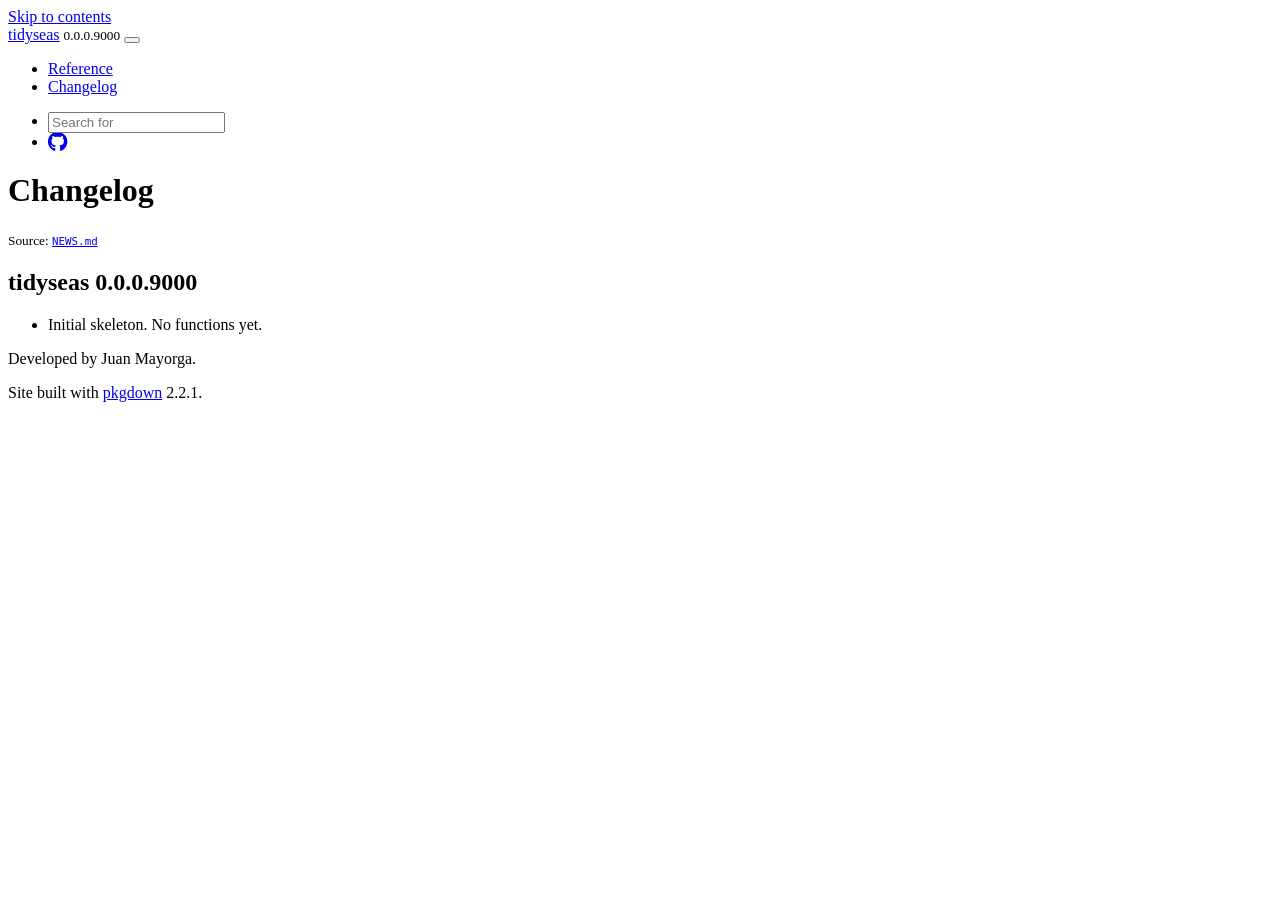
==== news/index.html @ 34f5291b "Deploying to gh-pages from @ pristine-seas/tidyseas@035d799f83ca3664bdc38801907e5db43e65a411 🚀" ====
<!DOCTYPE html>
<!-- Generated by pkgdown: do not edit by hand --><html lang="en"><head><meta http-equiv="Content-Type" content="text/html; charset=UTF-8"><meta charset="utf-8"><meta http-equiv="X-UA-Compatible" content="IE=edge"><meta name="viewport" content="width=device-width, initial-scale=1, shrink-to-fit=no"><title>Changelog • tidyseas</title><script src="../deps/jquery-3.6.0/jquery-3.6.0.min.js"></script><meta name="viewport" content="width=device-width, initial-scale=1, shrink-to-fit=no"><link href="../deps/bootstrap-5.3.8/bootstrap.min.css" rel="stylesheet"><script src="../deps/bootstrap-5.3.8/bootstrap.bundle.min.js"></script><link href="../deps/font-awesome-6.5.2/css/all.min.css" rel="stylesheet"><link href="../deps/font-awesome-6.5.2/css/v4-shims.min.css" rel="stylesheet"><script src="../deps/headroom-0.11.0/headroom.min.js"></script><script src="../deps/headroom-0.11.0/jQuery.headroom.min.js"></script><script src="../deps/bootstrap-toc-1.0.1/bootstrap-toc.min.js"></script><script src="../deps/clipboard.js-2.0.11/clipboard.min.js"></script><script src="../deps/search-1.0.0/autocomplete.jquery.min.js"></script><script src="../deps/search-1.0.0/fuse.min.js"></script><script src="../deps/search-1.0.0/mark.min.js"></script><!-- pkgdown --><script src="../pkgdown.js"></script><meta property="og:title" content="Changelog"></head><body>
    <a href="#main" class="visually-hidden-focusable">Skip to contents</a>


    <nav class="navbar navbar-expand-lg fixed-top bg-light" data-bs-theme="light" aria-label="Site navigation"><div class="container">

    <a class="navbar-brand me-2" href="../index.html">tidyseas</a>

    <small class="nav-text text-muted me-auto" data-bs-toggle="tooltip" data-bs-placement="bottom" title="">0.0.0.9000</small>


    <button class="navbar-toggler" type="button" data-bs-toggle="collapse" data-bs-target="#navbar" aria-controls="navbar" aria-expanded="false" aria-label="Toggle navigation">
      <span class="navbar-toggler-icon"></span>
    </button>

    <div id="navbar" class="collapse navbar-collapse ms-3">
      <ul class="navbar-nav me-auto"><li class="nav-item"><a class="nav-link" href="../reference/index.html">Reference</a></li>
<li class="active nav-item"><a class="nav-link" href="../news/index.html">Changelog</a></li>
      </ul><ul class="navbar-nav"><li class="nav-item"><form class="form-inline" role="search">
 <input class="form-control" type="search" name="search-input" id="search-input" autocomplete="off" aria-label="Search site" placeholder="Search for" data-search-index="../search.json"></form></li>
<li class="nav-item"><a class="external-link nav-link" href="https://github.com/pristine-seas/tidyseas/" aria-label="GitHub"><span class="fa fab fa-github fa-lg"></span></a></li>
      </ul></div>


  </div>
</nav><div class="container template-news">
<div class="row">
  <main id="main" class="col-md-9"><div class="page-header">

      <h1>Changelog</h1>
      <small>Source: <a href="https://github.com/pristine-seas/tidyseas/blob/main/NEWS.md" class="external-link"><code>NEWS.md</code></a></small>
    </div>

    <div class="section level2">
<h2 class="pkg-version" data-toc-text="0.0.0.9000" id="tidyseas-0009000">tidyseas 0.0.0.9000<a class="anchor" aria-label="anchor" href="#tidyseas-0009000"></a></h2>
<ul><li>Initial skeleton. No functions yet.</li>
</ul></div>
  </main></div>


    <footer><div class="pkgdown-footer-left">
  <p>Developed by Juan Mayorga.</p>
</div>

<div class="pkgdown-footer-right">
  <p>Site built with <a href="https://pkgdown.r-lib.org/" class="external-link">pkgdown</a> 2.2.1.</p>
</div>

    </footer></div>





  </body></html>
---- deps/font-awesome-6.5.2/css/v4-shims.min.css ----
/*!
 * Font Awesome Free 6.5.2 by @fontawesome - https://fontawesome.com
 * License - https://fontawesome.com/license/free (Icons: CC BY 4.0, Fonts: SIL OFL 1.1, Code: MIT License)
 * Copyright 2024 Fonticons, Inc.
 */
.fa.fa-glass:before{content:"\f000"}.fa.fa-envelope-o{font-family:"Font Awesome 6 Free";font-weight:400}.fa.fa-envelope-o:before{content:"\f0e0"}.fa.fa-star-o{font-family:"Font Awesome 6 Free";font-weight:400}.fa.fa-star-o:before{content:"\f005"}.fa.fa-close:before,.fa.fa-remove:before{content:"\f00d"}.fa.fa-gear:before{content:"\f013"}.fa.fa-trash-o{font-family:"Font Awesome 6 Free";font-weight:400}.fa.fa-trash-o:before{content:"\f2ed"}.fa.fa-home:before{content:"\f015"}.fa.fa-file-o{font-family:"Font Awesome 6 Free";font-weight:400}.fa.fa-file-o:before{content:"\f15b"}.fa.fa-clock-o{font-family:"Font Awesome 6 Free";font-weight:400}.fa.fa-clock-o:before{content:"\f017"}.fa.fa-arrow-circle-o-down{font-family:"Font Awesome 6 Free";font-weight:400}.fa.fa-arrow-circle-o-down:before{content:"\f358"}.fa.fa-arrow-circle-o-up{font-family:"Font Awesome 6 Free";font-weight:400}.fa.fa-arrow-circle-o-up:before{content:"\f35b"}.fa.fa-play-circle-o{font-family:"Font Awesome 6 Free";font-weight:400}.fa.fa-play-circle-o:before{content:"\f144"}.fa.fa-repeat:before,.fa.fa-rotate-right:before{content:"\f01e"}.fa.fa-refresh:before{content:"\f021"}.fa.fa-list-alt{font-family:"Font Awesome 6 Free";font-weight:400}.fa.fa-list-alt:before{content:"\f022"}.fa.fa-dedent:before{content:"\f03b"}.fa.fa-video-camera:before{content:"\f03d"}.fa.fa-picture-o{font-family:"Font Awesome 6 Free";font-weight:400}.fa.fa-picture-o:before{content:"\f03e"}.fa.fa-photo{font-family:"Font Awesome 6 Free";font-weight:400}.fa.fa-photo:before{content:"\f03e"}.fa.fa-image{font-family:"Font Awesome 6 Free";font-weight:400}.fa.fa-image:before{content:"\f03e"}.fa.fa-map-marker:before{content:"\f3c5"}.fa.fa-pencil-square-o{font-family:"Font Awesome 6 Free";font-weight:400}.fa.fa-pencil-square-o:before{content:"\f044"}.fa.fa-edit{font-family:"Font Awesome 6 Free";font-weight:400}.fa.fa-edit:before{content:"\f044"}.fa.fa-share-square-o:before{content:"\f14d"}.fa.fa-check-square-o{font-family:"Font Awesome 6 Free";font-weight:400}.fa.fa-check-square-o:before{content:"\f14a"}.fa.fa-arrows:before{content:"\f0b2"}.fa.fa-times-circle-o{font-family:"Font Awesome 6 Free";font-weight:400}.fa.fa-times-circle-o:before{content:"\f057"}.fa.fa-check-circle-o{font-family:"Font Awesome 6 Free";font-weight:400}.fa.fa-check-circle-o:before{content:"\f058"}.fa.fa-mail-forward:before{content:"\f064"}.fa.fa-expand:before{content:"\f424"}.fa.fa-compress:before{content:"\f422"}.fa.fa-eye,.fa.fa-eye-slash{font-family:"Font Awesome 6 Free";font-weight:400}.fa.fa-warning:before{content:"\f071"}.fa.fa-calendar:before{content:"\f073"}.fa.fa-arrows-v:before{content:"\f338"}.fa.fa-arrows-h:before{content:"\f337"}.fa.fa-bar-chart-o:before,.fa.fa-bar-chart:before{content:"\e0e3"}.fa.fa-twitter-square{font-family:"Font Awesome 6 Brands";font-weight:400}.fa.fa-twitter-square:before{content:"\f081"}.fa.fa-facebook-square{font-family:"Font Awesome 6 Brands";font-weight:400}.fa.fa-facebook-square:before{content:"\f082"}.fa.fa-gears:before{content:"\f085"}.fa.fa-thumbs-o-up{font-family:"Font Awesome 6 Free";font-weight:400}.fa.fa-thumbs-o-up:before{content:"\f164"}.fa.fa-thumbs-o-down{font-family:"Font Awesome 6 Free";font-weight:400}.fa.fa-thumbs-o-down:before{content:"\f165"}.fa.fa-heart-o{font-family:"Font Awesome 6 Free";font-weight:400}.fa.fa-heart-o:before{content:"\f004"}.fa.fa-sign-out:before{content:"\f2f5"}.fa.fa-linkedin-square{font-family:"Font Awesome 6 Brands";font-weight:400}.fa.fa-linkedin-square:before{content:"\f08c"}.fa.fa-thumb-tack:before{content:"\f08d"}.fa.fa-external-link:before{content:"\f35d"}.fa.fa-sign-in:before{content:"\f2f6"}.fa.fa-github-square{font-family:"Font Awesome 6 Brands";font-weight:400}.fa.fa-github-square:before{content:"\f092"}.fa.fa-lemon-o{font-family:"Font Awesome 6 Free";font-weight:400}.fa.fa-lemon-o:before{content:"\f094"}.fa.fa-square-o{font-family:"Font Awesome 6 Free";font-weight:400}.fa.fa-square-o:before{content:"\f0c8"}.fa.fa-bookmark-o{font-family:"Font Awesome 6 Free";font-weight:400}.fa.fa-bookmark-o:before{content:"\f02e"}.fa.fa-facebook,.fa.fa-twitter{font-family:"Font Awesome 6 Brands";font-weight:400}.fa.fa-facebook:before{content:"\f39e"}.fa.fa-facebook-f{font-family:"Font Awesome 6 Brands";font-weight:400}.fa.fa-facebook-f:before{content:"\f39e"}.fa.fa-github{font-family:"Font Awesome 6 Brands";font-weight:400}.fa.fa-credit-card{font-family:"Font Awesome 6 Free";font-weight:400}.fa.fa-feed:before{content:"\f09e"}.fa.fa-hdd-o{font-family:"Font Awesome 6 Free";font-weight:400}.fa.fa-hdd-o:before{content:"\f0a0"}.fa.fa-hand-o-right{font-family:"Font Awesome 6 Free";font-weight:400}.fa.fa-hand-o-right:before{content:"\f0a4"}.fa.fa-hand-o-left{font-family:"Font Awesome 6 Free";font-weight:400}.fa.fa-hand-o-left:before{content:"\f0a5"}.fa.fa-hand-o-up{font-family:"Font Awesome 6 Free";font-weight:400}.fa.fa-hand-o-up:before{content:"\f0a6"}.fa.fa-hand-o-down{font-family:"Font Awesome 6 Free";font-weight:400}.fa.fa-hand-o-down:before{content:"\f0a7"}.fa.fa-globe:before{content:"\f57d"}.fa.fa-tasks:before{content:"\f828"}.fa.fa-arrows-alt:before{content:"\f31e"}.fa.fa-group:before{content:"\f0c0"}.fa.fa-chain:before{content:"\f0c1"}.fa.fa-cut:before{content:"\f0c4"}.fa.fa-files-o{font-family:"Font Awesome 6 Free";font-weight:400}.fa.fa-files-o:before{content:"\f0c5"}.fa.fa-floppy-o{font-family:"Font Awesome 6 Free";font-weight:400}.fa.fa-floppy-o:before{content:"\f0c7"}.fa.fa-save{font-family:"Font Awesome 6 Free";font-weight:400}.fa.fa-save:before{content:"\f0c7"}.fa.fa-navicon:before,.fa.fa-reorder:before{content:"\f0c9"}.fa.fa-magic:before{content:"\e2ca"}.fa.fa-pinterest,.fa.fa-pinterest-square{font-family:"Font Awesome 6 Brands";font-weight:400}.fa.fa-pinterest-square:before{content:"\f0d3"}.fa.fa-google-plus-square{font-family:"Font Awesome 6 Brands";font-weight:400}.fa.fa-google-plus-square:before{content:"\f0d4"}.fa.fa-google-plus{font-family:"Font Awesome 6 Brands";font-weight:400}.fa.fa-google-plus:before{content:"\f0d5"}.fa.fa-money:before{content:"\f3d1"}.fa.fa-unsorted:before{content:"\f0dc"}.fa.fa-sort-desc:before{content:"\f0dd"}.fa.fa-sort-asc:before{content:"\f0de"}.fa.fa-linkedin{font-family:"Font Awesome 6 Brands";font-weight:400}.fa.fa-linkedin:before{content:"\f0e1"}.fa.fa-rotate-left:before{content:"\f0e2"}.fa.fa-legal:before{content:"\f0e3"}.fa.fa-dashboard:before,.fa.fa-tachometer:before{content:"\f625"}.fa.fa-comment-o{font-family:"Font Awesome 6 Free";font-weight:400}.fa.fa-comment-o:before{content:"\f075"}.fa.fa-comments-o{font-family:"Font Awesome 6 Free";font-weight:400}.fa.fa-comments-o:before{content:"\f086"}.fa.fa-flash:before{content:"\f0e7"}.fa.fa-clipboard:before{content:"\f0ea"}.fa.fa-lightbulb-o{font-family:"Font Awesome 6 Free";font-weight:400}.fa.fa-lightbulb-o:before{content:"\f0eb"}.fa.fa-exchange:before{content:"\f362"}.fa.fa-cloud-download:before{content:"\f0ed"}.fa.fa-cloud-upload:before{content:"\f0ee"}.fa.fa-bell-o{font-family:"Font Awesome 6 Free";font-weight:400}.fa.fa-bell-o:before{content:"\f0f3"}.fa.fa-cutlery:before{content:"\f2e7"}.fa.fa-file-text-o{font-family:"Font Awesome 6 Free";font-weight:400}.fa.fa-file-text-o:before{content:"\f15c"}.fa.fa-building-o{font-family:"Font Awesome 6 Free";font-weight:400}.fa.fa-building-o:before{content:"\f1ad"}.fa.fa-hospital-o{font-family:"Font Awesome 6 Free";font-weight:400}.fa.fa-hospital-o:before{content:"\f0f8"}.fa.fa-tablet:before{content:"\f3fa"}.fa.fa-mobile-phone:before,.fa.fa-mobile:before{content:"\f3cd"}.fa.fa-circle-o{font-family:"Font Awesome 6 Free";font-weight:400}.fa.fa-circle-o:before{content:"\f111"}.fa.fa-mail-reply:before{content:"\f3e5"}.fa.fa-github-alt{font-family:"Font Awesome 6 Brands";font-weight:400}.fa.fa-folder-o{font-family:"Font Awesome 6 Free";font-weight:400}.fa.fa-folder-o:before{content:"\f07b"}.fa.fa-folder-open-o{font-family:"Font Awesome 6 Free";font-weight:400}.fa.fa-folder-open-o:before{content:"\f07c"}.fa.fa-smile-o{font-family:"Font Awesome 6 Free";font-weight:400}.fa.fa-smile-o:before{content:"\f118"}.fa.fa-frown-o{font-family:"Font Awesome 6 Free";font-weight:400}.fa.fa-frown-o:before{content:"\f119"}.fa.fa-meh-o{font-family:"Font Awesome 6 Free";font-weight:400}.fa.fa-meh-o:before{content:"\f11a"}.fa.fa-keyboard-o{font-family:"Font Awesome 6 Free";font-weight:400}.fa.fa-keyboard-o:before{content:"\f11c"}.fa.fa-flag-o{font-family:"Font Awesome 6 Free";font-weight:400}.fa.fa-flag-o:before{content:"\f024"}.fa.fa-mail-reply-all:before{content:"\f122"}.fa.fa-star-half-o{font-family:"Font Awesome 6 Free";font-weight:400}.fa.fa-star-half-o:before{content:"\f5c0"}.fa.fa-star-half-empty{font-family:"Font Awesome 6 Free";font-weight:400}.fa.fa-star-half-empty:before{content:"\f5c0"}.fa.fa-star-half-full{font-family:"Font Awesome 6 Free";font-weight:400}.fa.fa-star-half-full:before{content:"\f5c0"}.fa.fa-code-fork:before{content:"\f126"}.fa.fa-chain-broken:before,.fa.fa-unlink:before{content:"\f127"}.fa.fa-calendar-o{font-family:"Font Awesome 6 Free";font-weight:400}.fa.fa-calendar-o:before{content:"\f133"}.fa.fa-css3,.fa.fa-html5,.fa.fa-maxcdn{font-family:"Font Awesome 6 Brands";font-weight:400}.fa.fa-unlock-alt:before{content:"\f09c"}.fa.fa-minus-square-o{font-family:"Font Awesome 6 Free";font-weight:400}.fa.fa-minus-square-o:before{content:"\f146"}.fa.fa-level-up:before{content:"\f3bf"}.fa.fa-level-down:before{content:"\f3be"}.fa.fa-pencil-square:before{content:"\f14b"}.fa.fa-external-link-square:before{content:"\f360"}.fa.fa-compass{font-family:"Font Awesome 6 Free";font-weight:400}.fa.fa-caret-square-o-down{font-family:"Font Awesome 6 Free";font-weight:400}.fa.fa-caret-square-o-down:before{content:"\f150"}.fa.fa-toggle-down{font-family:"Font Awesome 6 Free";font-weight:400}.fa.fa-toggle-down:before{content:"\f150"}.fa.fa-caret-square-o-up{font-family:"Font Awesome 6 Free";font-weight:400}.fa.fa-caret-square-o-up:before{content:"\f151"}.fa.fa-toggle-up{font-family:"Font Awesome 6 Free";font-weight:400}.fa.fa-toggle-up:before{content:"\f151"}.fa.fa-caret-square-o-right{font-family:"Font Awesome 6 Free";font-weight:400}.fa.fa-caret-square-o-right:before{content:"\f152"}.fa.fa-toggle-right{font-family:"Font Awesome 6 Free";font-weight:400}.fa.fa-toggle-right:before{content:"\f152"}.fa.fa-eur:before,.fa.fa-euro:before{content:"\f153"}.fa.fa-gbp:before{content:"\f154"}.fa.fa-dollar:before,.fa.fa-usd:before{content:"\24"}.fa.fa-inr:before,.fa.fa-rupee:before{content:"\e1bc"}.fa.fa-cny:before,.fa.fa-jpy:before,.fa.fa-rmb:before,.fa.fa-yen:before{content:"\f157"}.fa.fa-rouble:before,.fa.fa-rub:before,.fa.fa-ruble:before{content:"\f158"}.fa.fa-krw:before,.fa.fa-won:before{content:"\f159"}.fa.fa-bitcoin,.fa.fa-btc{font-family:"Font Awesome 6 Brands";font-weight:400}.fa.fa-bitcoin:before{content:"\f15a"}.fa.fa-file-text:before{content:"\f15c"}.fa.fa-sort-alpha-asc:before{content:"\f15d"}.fa.fa-sort-alpha-desc:before{content:"\f881"}.fa.fa-sort-amount-asc:before{content:"\f884"}.fa.fa-sort-amount-desc:before{content:"\f160"}.fa.fa-sort-numeric-asc:before{content:"\f162"}.fa.fa-sort-numeric-desc:before{content:"\f886"}.fa.fa-youtube-square{font-family:"Font Awesome 6 Brands";font-weight:400}.fa.fa-youtube-square:before{content:"\f431"}.fa.fa-xing,.fa.fa-xing-square,.fa.fa-youtube{font-family:"Font Awesome 6 Brands";font-weight:400}.fa.fa-xing-square:before{content:"\f169"}.fa.fa-youtube-play{font-family:"Font Awesome 6 Brands";font-weight:400}.fa.fa-youtube-play:before{content:"\f167"}.fa.fa-adn,.fa.fa-bitbucket,.fa.fa-bitbucket-square,.fa.fa-dropbox,.fa.fa-flickr,.fa.fa-instagram,.fa.fa-stack-overflow{font-family:"Font Awesome 6 Brands";font-weight:400}.fa.fa-bitbucket-square:before{content:"\f171"}.fa.fa-tumblr,.fa.fa-tumblr-square{font-family:"Font Awesome 6 Brands";font-weight:400}.fa.fa-tumblr-square:before{content:"\f174"}.fa.fa-long-arrow-down:before{content:"\f309"}.fa.fa-long-arrow-up:before{content:"\f30c"}.fa.fa-long-arrow-left:before{content:"\f30a"}.fa.fa-long-arrow-right:before{content:"\f30b"}.fa.fa-android,.fa.fa-apple,.fa.fa-dribbble,.fa.fa-foursquare,.fa.fa-gittip,.fa.fa-gratipay,.fa.fa-linux,.fa.fa-skype,.fa.fa-trello,.fa.fa-windows{font-family:"Font Awesome 6 Brands";font-weight:400}.fa.fa-gittip:before{content:"\f184"}.fa.fa-sun-o{font-family:"Font Awesome 6 Free";font-weight:400}.fa.fa-sun-o:before{content:"\f185"}.fa.fa-moon-o{font-family:"Font Awesome 6 Free";font-weight:400}.fa.fa-moon-o:before{content:"\f186"}.fa.fa-pagelines,.fa.fa-renren,.fa.fa-stack-exchange,.fa.fa-vk,.fa.fa-weibo{font-family:"Font Awesome 6 Brands";font-weight:400}.fa.fa-arrow-circle-o-right{font-family:"Font Awesome 6 Free";font-weight:400}.fa.fa-arrow-circle-o-right:before{content:"\f35a"}.fa.fa-arrow-circle-o-left{font-family:"Font Awesome 6 Free";font-weight:400}.fa.fa-arrow-circle-o-left:before{content:"\f359"}.fa.fa-caret-square-o-left{font-family:"Font Awesome 6 Free";font-weight:400}.fa.fa-caret-square-o-left:before{content:"\f191"}.fa.fa-toggle-left{font-family:"Font Awesome 6 Free";font-weight:400}.fa.fa-toggle-left:before{content:"\f191"}.fa.fa-dot-circle-o{font-family:"Font Awesome 6 Free";font-weight:400}.fa.fa-dot-circle-o:before{content:"\f192"}.fa.fa-vimeo-square{font-family:"Font Awesome 6 Brands";font-weight:400}.fa.fa-vimeo-square:before{content:"\f194"}.fa.fa-try:before,.fa.fa-turkish-lira:before{content:"\e2bb"}.fa.fa-plus-square-o{font-family:"Font Awesome 6 Free";font-weight:400}.fa.fa-plus-square-o:before{content:"\f0fe"}.fa.fa-openid,.fa.fa-slack,.fa.fa-wordpress{font-family:"Font Awesome 6 Brands";font-weight:400}.fa.fa-bank:before,.fa.fa-institution:before{content:"\f19c"}.fa.fa-mortar-board:before{content:"\f19d"}.fa.fa-google,.fa.fa-reddit,.fa.fa-reddit-square,.fa.fa-yahoo{font-family:"Font Awesome 6 Brands";font-weight:400}.fa.fa-reddit-square:before{content:"\f1a2"}.fa.fa-behance,.fa.fa-behance-square,.fa.fa-delicious,.fa.fa-digg,.fa.fa-drupal,.fa.fa-joomla,.fa.fa-pied-piper-alt,.fa.fa-pied-piper-pp,.fa.fa-stumbleupon,.fa.fa-stumbleupon-circle{font-family:"Font Awesome 6 Brands";font-weight:400}.fa.fa-behance-square:before{content:"\f1b5"}.fa.fa-steam,.fa.fa-steam-square{font-family:"Font Awesome 6 Brands";font-weight:400}.fa.fa-steam-square:before{content:"\f1b7"}.fa.fa-automobile:before{content:"\f1b9"}.fa.fa-cab:before{content:"\f1ba"}.fa.fa-deviantart,.fa.fa-soundcloud,.fa.fa-spotify{font-family:"Font Awesome 6 Brands";font-weight:400}.fa.fa-file-pdf-o{font-family:"Font Awesome 6 Free";font-weight:400}.fa.fa-file-pdf-o:before{content:"\f1c1"}.fa.fa-file-word-o{font-family:"Font Awesome 6 Free";font-weight:400}.fa.fa-file-word-o:before{content:"\f1c2"}.fa.fa-file-excel-o{font-family:"Font Awesome 6 Free";font-weight:400}.fa.fa-file-excel-o:before{content:"\f1c3"}.fa.fa-file-powerpoint-o{font-family:"Font Awesome 6 Free";font-weight:400}.fa.fa-file-powerpoint-o:before{content:"\f1c4"}.fa.fa-file-image-o{font-family:"Font Awesome 6 Free";font-weight:400}.fa.fa-file-image-o:before{content:"\f1c5"}.fa.fa-file-photo-o{font-family:"Font Awesome 6 Free";font-weight:400}.fa.fa-file-photo-o:before{content:"\f1c5"}.fa.fa-file-picture-o{font-family:"Font Awesome 6 Free";font-weight:400}.fa.fa-file-picture-o:before{content:"\f1c5"}.fa.fa-file-archive-o{font-family:"Font Awesome 6 Free";font-weight:400}.fa.fa-file-archive-o:before{content:"\f1c6"}.fa.fa-file-zip-o{font-family:"Font Awesome 6 Free";font-weight:400}.fa.fa-file-zip-o:before{content:"\f1c6"}.fa.fa-file-audio-o{font-family:"Font Awesome 6 Free";font-weight:400}.fa.fa-file-audio-o:before{content:"\f1c7"}.fa.fa-file-sound-o{font-family:"Font Awesome 6 Free";font-weight:400}.fa.fa-file-sound-o:before{content:"\f1c7"}.fa.fa-file-video-o{font-family:"Font Awesome 6 Free";font-weight:400}.fa.fa-file-video-o:before{content:"\f1c8"}.fa.fa-file-movie-o{font-family:"Font Awesome 6 Free";font-weight:400}.fa.fa-file-movie-o:before{content:"\f1c8"}.fa.fa-file-code-o{font-family:"Font Awesome 6 Free";font-weight:400}.fa.fa-file-code-o:before{content:"\f1c9"}.fa.fa-codepen,.fa.fa-jsfiddle,.fa.fa-vine{font-family:"Font Awesome 6 Brands";font-weight:400}.fa.fa-life-bouy:before,.fa.fa-life-buoy:before,.fa.fa-life-saver:before,.fa.fa-support:before{content:"\f1cd"}.fa.fa-circle-o-notch:before{content:"\f1ce"}.fa.fa-ra,.fa.fa-rebel{font-family:"Font Awesome 6 Brands";font-weight:400}.fa.fa-ra:before{content:"\f1d0"}.fa.fa-resistance{font-family:"Font Awesome 6 Brands";font-weight:400}.fa.fa-resistance:before{content:"\f1d0"}.fa.fa-empire,.fa.fa-ge{font-family:"Font Awesome 6 Brands";font-weight:400}.fa.fa-ge:before{content:"\f1d1"}.fa.fa-git-square{font-family:"Font Awesome 6 Brands";font-weight:400}.fa.fa-git-square:before{content:"\f1d2"}.fa.fa-git,.fa.fa-hacker-news,.fa.fa-y-combinator-square{font-family:"Font Awesome 6 Brands";font-weight:400}.fa.fa-y-combinator-square:before{content:"\f1d4"}.fa.fa-yc-square{font-family:"Font Awesome 6 Brands";font-weight:400}.fa.fa-yc-square:before{content:"\f1d4"}.fa.fa-qq,.fa.fa-tencent-weibo,.fa.fa-wechat,.fa.fa-weixin{font-family:"Font Awesome 6 Brands";font-weight:400}.fa.fa-wechat:before{content:"\f1d7"}.fa.fa-send:before{content:"\f1d8"}.fa.fa-paper-plane-o{font-family:"Font Awesome 6 Free";font-weight:400}.fa.fa-paper-plane-o:before{content:"\f1d8"}.fa.fa-send-o{font-family:"Font Awesome 6 Free";font-weight:400}.fa.fa-send-o:before{content:"\f1d8"}.fa.fa-circle-thin{font-family:"Font Awesome 6 Free";font-weight:400}.fa.fa-circle-thin:before{content:"\f111"}.fa.fa-header:before{content:"\f1dc"}.fa.fa-futbol-o{font-family:"Font Awesome 6 Free";font-weight:400}.fa.fa-futbol-o:before{content:"\f1e3"}.fa.fa-soccer-ball-o{font-family:"Font Awesome 6 Free";font-weight:400}.fa.fa-soccer-ball-o:before{content:"\f1e3"}.fa.fa-slideshare,.fa.fa-twitch,.fa.fa-yelp{font-family:"Font Awesome 6 Brands";font-weight:400}.fa.fa-newspaper-o{font-family:"Font Awesome 6 Free";font-weight:400}.fa.fa-newspaper-o:before{content:"\f1ea"}.fa.fa-cc-amex,.fa.fa-cc-discover,.fa.fa-cc-mastercard,.fa.fa-cc-paypal,.fa.fa-cc-stripe,.fa.fa-cc-visa,.fa.fa-google-wallet,.fa.fa-paypal{font-family:"Font Awesome 6 Brands";font-weight:400}.fa.fa-bell-slash-o{font-family:"Font Awesome 6 Free";font-weight:400}.fa.fa-bell-slash-o:before{content:"\f1f6"}.fa.fa-trash:before{content:"\f2ed"}.fa.fa-copyright{font-family:"Font Awesome 6 Free";font-weight:400}.fa.fa-eyedropper:before{content:"\f1fb"}.fa.fa-area-chart:before{content:"\f1fe"}.fa.fa-pie-chart:before{content:"\f200"}.fa.fa-line-chart:before{content:"\f201"}.fa.fa-lastfm,.fa.fa-lastfm-square{font-family:"Font Awesome 6 Brands";font-weight:400}.fa.fa-lastfm-square:before{content:"\f203"}.fa.fa-angellist,.fa.fa-ioxhost{font-family:"Font Awesome 6 Brands";font-weight:400}.fa.fa-cc{font-family:"Font Awesome 6 Free";font-weight:400}.fa.fa-cc:before{content:"\f20a"}.fa.fa-ils:before,.fa.fa-shekel:before,.fa.fa-sheqel:before{content:"\f20b"}.fa.fa-buysellads,.fa.fa-connectdevelop,.fa.fa-dashcube,.fa.fa-forumbee,.fa.fa-leanpub,.fa.fa-sellsy,.fa.fa-shirtsinbulk,.fa.fa-simplybuilt,.fa.fa-skyatlas{font-family:"Font Awesome 6 Brands";font-weight:400}.fa.fa-diamond{font-family:"Font Awesome 6 Free";font-weight:400}.fa.fa-diamond:before{content:"\f3a5"}.fa.fa-intersex:before,.fa.fa-transgender:before{content:"\f224"}.fa.fa-transgender-alt:before{content:"\f225"}.fa.fa-facebook-official{font-family:"Font Awesome 6 Brands";font-weight:400}.fa.fa-facebook-official:before{content:"\f09a"}.fa.fa-pinterest-p,.fa.fa-whatsapp{font-family:"Font Awesome 6 Brands";font-weight:400}.fa.fa-hotel:before{content:"\f236"}.fa.fa-medium,.fa.fa-viacoin,.fa.fa-y-combinator,.fa.fa-yc{font-family:"Font Awesome 6 Brands";font-weight:400}.fa.fa-yc:before{content:"\f23b"}.fa.fa-expeditedssl,.fa.fa-opencart,.fa.fa-optin-monster{font-family:"Font Awesome 6 Brands";font-weight:400}.fa.fa-battery-4:before,.fa.fa-battery:before{content:"\f240"}.fa.fa-battery-3:before{content:"\f241"}.fa.fa-battery-2:before{content:"\f242"}.fa.fa-battery-1:before{content:"\f243"}.fa.fa-battery-0:before{content:"\f244"}.fa.fa-object-group,.fa.fa-object-ungroup,.fa.fa-sticky-note-o{font-family:"Font Awesome 6 Free";font-weight:400}.fa.fa-sticky-note-o:before{content:"\f249"}.fa.fa-cc-diners-club,.fa.fa-cc-jcb{font-family:"Font Awesome 6 Brands";font-weight:400}.fa.fa-clone{font-family:"Font Awesome 6 Free";font-weight:400}.fa.fa-hourglass-o:before{content:"\f254"}.fa.fa-hourglass-1:before{content:"\f251"}.fa.fa-hourglass-2:before{content:"\f252"}.fa.fa-hourglass-3:before{content:"\f253"}.fa.fa-hand-rock-o{font-family:"Font Awesome 6 Free";font-weight:400}.fa.fa-hand-rock-o:before{content:"\f255"}.fa.fa-hand-grab-o{font-family:"Font Awesome 6 Free";font-weight:400}.fa.fa-hand-grab-o:before{content:"\f255"}.fa.fa-hand-paper-o{font-family:"Font Awesome 6 Free";font-weight:400}.fa.fa-hand-paper-o:before{content:"\f256"}.fa.fa-hand-stop-o{font-family:"Font Awesome 6 Free";font-weight:400}.fa.fa-hand-stop-o:before{content:"\f256"}.fa.fa-hand-scissors-o{font-family:"Font Awesome 6 Free";font-weight:400}.fa.fa-hand-scissors-o:before{content:"\f257"}.fa.fa-hand-lizard-o{font-family:"Font Awesome 6 Free";font-weight:400}.fa.fa-hand-lizard-o:before{content:"\f258"}.fa.fa-hand-spock-o{font-family:"Font Awesome 6 Free";font-weight:400}.fa.fa-hand-spock-o:before{content:"\f259"}.fa.fa-hand-pointer-o{font-family:"Font Awesome 6 Free";font-weight:400}.fa.fa-hand-pointer-o:before{content:"\f25a"}.fa.fa-hand-peace-o{font-family:"Font Awesome 6 Free";font-weight:400}.fa.fa-hand-peace-o:before{content:"\f25b"}.fa.fa-registered{font-family:"Font Awesome 6 Free";font-weight:400}.fa.fa-creative-commons,.fa.fa-gg,.fa.fa-gg-circle,.fa.fa-odnoklassniki,.fa.fa-odnoklassniki-square{font-family:"Font Awesome 6 Brands";font-weight:400}.fa.fa-odnoklassniki-square:before{content:"\f264"}.fa.fa-chrome,.fa.fa-firefox,.fa.fa-get-pocket,.fa.fa-internet-explorer,.fa.fa-opera,.fa.fa-safari,.fa.fa-wikipedia-w{font-family:"Font Awesome 6 Brands";font-weight:400}.fa.fa-television:before{content:"\f26c"}.fa.fa-500px,.fa.fa-amazon,.fa.fa-contao{font-family:"Font Awesome 6 Brands";font-weight:400}.fa.fa-calendar-plus-o{font-family:"Font Awesome 6 Free";font-weight:400}.fa.fa-calendar-plus-o:before{content:"\f271"}.fa.fa-calendar-minus-o{font-family:"Font Awesome 6 Free";font-weight:400}.fa.fa-calendar-minus-o:before{content:"\f272"}.fa.fa-calendar-times-o{font-family:"Font Awesome 6 Free";font-weight:400}.fa.fa-calendar-times-o:before{content:"\f273"}.fa.fa-calendar-check-o{font-family:"Font Awesome 6 Free";font-weight:400}.fa.fa-calendar-check-o:before{content:"\f274"}.fa.fa-map-o{font-family:"Font Awesome 6 Free";font-weight:400}.fa.fa-map-o:before{content:"\f279"}.fa.fa-commenting:before{content:"\f4ad"}.fa.fa-commenting-o{font-family:"Font Awesome 6 Free";font-weight:400}.fa.fa-commenting-o:before{content:"\f4ad"}.fa.fa-houzz,.fa.fa-vimeo{font-family:"Font Awesome 6 Brands";font-weight:400}.fa.fa-vimeo:before{content:"\f27d"}.fa.fa-black-tie,.fa.fa-edge,.fa.fa-fonticons,.fa.fa-reddit-alien{font-family:"Font Awesome 6 Brands";font-weight:400}.fa.fa-credit-card-alt:before{content:"\f09d"}.fa.fa-codiepie,.fa.fa-fort-awesome,.fa.fa-mixcloud,.fa.fa-modx,.fa.fa-product-hunt,.fa.fa-scribd,.fa.fa-usb{font-family:"Font Awesome 6 Brands";font-weight:400}.fa.fa-pause-circle-o{font-family:"Font Awesome 6 Free";font-weight:400}.fa.fa-pause-circle-o:before{content:"\f28b"}.fa.fa-stop-circle-o{font-family:"Font Awesome 6 Free";font-weight:400}.fa.fa-stop-circle-o:before{content:"\f28d"}.fa.fa-bluetooth,.fa.fa-bluetooth-b,.fa.fa-envira,.fa.fa-gitlab,.fa.fa-wheelchair-alt,.fa.fa-wpbeginner,.fa.fa-wpforms{font-family:"Font Awesome 6 Brands";font-weight:400}.fa.fa-wheelchair-alt:before{content:"\f368"}.fa.fa-question-circle-o{font-family:"Font Awesome 6 Free";font-weight:400}.fa.fa-question-circle-o:before{content:"\f059"}.fa.fa-volume-control-phone:before{content:"\f2a0"}.fa.fa-asl-interpreting:before{content:"\f2a3"}.fa.fa-deafness:before,.fa.fa-hard-of-hearing:before{content:"\f2a4"}.fa.fa-glide,.fa.fa-glide-g{font-family:"Font Awesome 6 Brands";font-weight:400}.fa.fa-signing:before{content:"\f2a7"}.fa.fa-viadeo,.fa.fa-viadeo-square{font-family:"Font Awesome 6 Brands";font-weight:400}.fa.fa-viadeo-square:before{content:"\f2aa"}.fa.fa-snapchat,.fa.fa-snapchat-ghost{font-family:"Font Awesome 6 Brands";font-weight:400}.fa.fa-snapchat-ghost:before{content:"\f2ab"}.fa.fa-snapchat-square{font-family:"Font Awesome 6 Brands";font-weight:400}.fa.fa-snapchat-square:before{content:"\f2ad"}.fa.fa-first-order,.fa.fa-google-plus-official,.fa.fa-pied-piper,.fa.fa-themeisle,.fa.fa-yoast{font-family:"Font Awesome 6 Brands";font-weight:400}.fa.fa-google-plus-official:before{content:"\f2b3"}.fa.fa-google-plus-circle{font-family:"Font Awesome 6 Brands";font-weight:400}.fa.fa-google-plus-circle:before{content:"\f2b3"}.fa.fa-fa,.fa.fa-font-awesome{font-family:"Font Awesome 6 Brands";font-weight:400}.fa.fa-fa:before{content:"\f2b4"}.fa.fa-handshake-o{font-family:"Font Awesome 6 Free";font-weight:400}.fa.fa-handshake-o:before{content:"\f2b5"}.fa.fa-envelope-open-o{font-family:"Font Awesome 6 Free";font-weight:400}.fa.fa-envelope-open-o:before{content:"\f2b6"}.fa.fa-linode{font-family:"Font Awesome 6 Brands";font-weight:400}.fa.fa-address-book-o{font-family:"Font Awesome 6 Free";font-weight:400}.fa.fa-address-book-o:before{content:"\f2b9"}.fa.fa-vcard:before{content:"\f2bb"}.fa.fa-address-card-o{font-family:"Font Awesome 6 Free";font-weight:400}.fa.fa-address-card-o:before{content:"\f2bb"}.fa.fa-vcard-o{font-family:"Font Awesome 6 Free";font-weight:400}.fa.fa-vcard-o:before{content:"\f2bb"}.fa.fa-user-circle-o{font-family:"Font Awesome 6 Free";font-weight:400}.fa.fa-user-circle-o:before{content:"\f2bd"}.fa.fa-user-o{font-family:"Font Awesome 6 Free";font-weight:400}.fa.fa-user-o:before{content:"\f007"}.fa.fa-id-badge{font-family:"Font Awesome 6 Free";font-weight:400}.fa.fa-drivers-license:before{content:"\f2c2"}.fa.fa-id-card-o{font-family:"Font Awesome 6 Free";font-weight:400}.fa.fa-id-card-o:before{content:"\f2c2"}.fa.fa-drivers-license-o{font-family:"Font Awesome 6 Free";font-weight:400}.fa.fa-drivers-license-o:before{content:"\f2c2"}.fa.fa-free-code-camp,.fa.fa-quora,.fa.fa-telegram{font-family:"Font Awesome 6 Brands";font-weight:400}.fa.fa-thermometer-4:before,.fa.fa-thermometer:before{content:"\f2c7"}.fa.fa-thermometer-3:before{content:"\f2c8"}.fa.fa-thermometer-2:before{content:"\f2c9"}.fa.fa-thermometer-1:before{content:"\f2ca"}.fa.fa-thermometer-0:before{content:"\f2cb"}.fa.fa-bathtub:before,.fa.fa-s15:before{content:"\f2cd"}.fa.fa-window-maximize,.fa.fa-window-restore{font-family:"Font Awesome 6 Free";font-weight:400}.fa.fa-times-rectangle:before{content:"\f410"}.fa.fa-window-close-o{font-family:"Font Awesome 6 Free";font-weight:400}.fa.fa-window-close-o:before{content:"\f410"}.fa.fa-times-rectangle-o{font-family:"Font Awesome 6 Free";font-weight:400}.fa.fa-times-rectangle-o:before{content:"\f410"}.fa.fa-bandcamp,.fa.fa-eercast,.fa.fa-etsy,.fa.fa-grav,.fa.fa-imdb,.fa.fa-ravelry{font-family:"Font Awesome 6 Brands";font-weight:400}.fa.fa-eercast:before{content:"\f2da"}.fa.fa-snowflake-o{font-family:"Font Awesome 6 Free";font-weight:400}.fa.fa-snowflake-o:before{content:"\f2dc"}.fa.fa-meetup,.fa.fa-superpowers,.fa.fa-wpexplorer{font-family:"Font Awesome 6 Brands";font-weight:400}
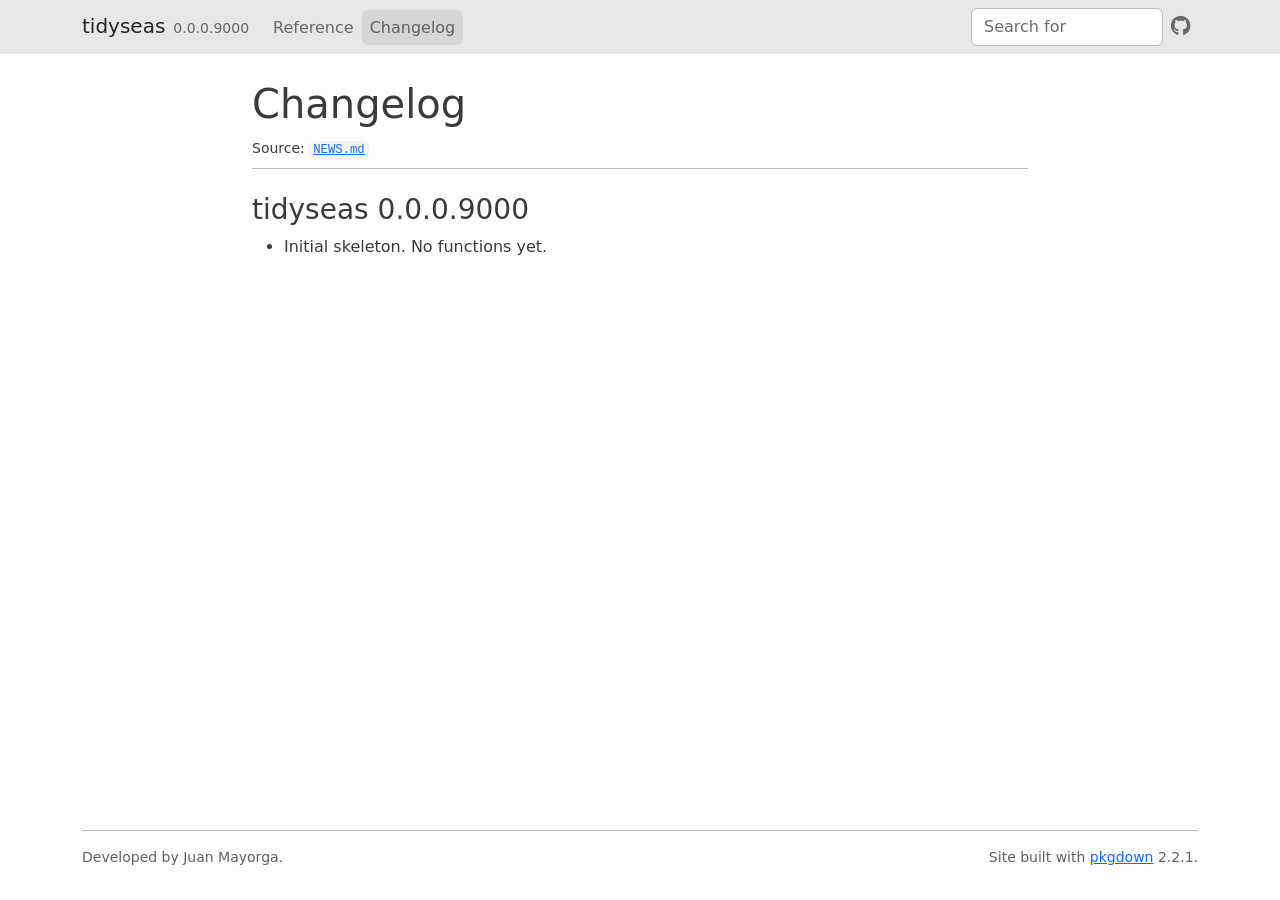
==== commit 57e0e046: "Deploying to gh-pages from @ pristine-seas/tidyseas@1481f796a39c5b16393afd3003641a2d5e49000e 🚀" ====
--- a/news/index.html
+++ b/news/index.html
@@ -1,5 +1,5 @@
 <!DOCTYPE html>
-<!-- Generated by pkgdown: do not edit by hand --><html lang="en"><head><meta http-equiv="Content-Type" content="text/html; charset=UTF-8"><meta charset="utf-8"><meta http-equiv="X-UA-Compatible" content="IE=edge"><meta name="viewport" content="width=device-width, initial-scale=1, shrink-to-fit=no"><title>Changelog • tidyseas</title><script src="../deps/jquery-3.6.0/jquery-3.6.0.min.js"></script><meta name="viewport" content="width=device-width, initial-scale=1, shrink-to-fit=no"><link href="../deps/bootstrap-5.3.8/bootstrap.min.css" rel="stylesheet"><script src="../deps/bootstrap-5.3.8/bootstrap.bundle.min.js"></script><link href="../deps/font-awesome-6.5.2/css/all.min.css" rel="stylesheet"><link href="../deps/font-awesome-6.5.2/css/v4-shims.min.css" rel="stylesheet"><script src="../deps/headroom-0.11.0/headroom.min.js"></script><script src="../deps/headroom-0.11.0/jQuery.headroom.min.js"></script><script src="../deps/bootstrap-toc-1.0.1/bootstrap-toc.min.js"></script><script src="../deps/clipboard.js-2.0.11/clipboard.min.js"></script><script src="../deps/search-1.0.0/autocomplete.jquery.min.js"></script><script src="../deps/search-1.0.0/fuse.min.js"></script><script src="../deps/search-1.0.0/mark.min.js"></script><!-- pkgdown --><script src="../pkgdown.js"></script><meta property="og:title" content="Changelog"></head><body>
+<!-- Generated by pkgdown: do not edit by hand --><html lang="en"><head><meta http-equiv="Content-Type" content="text/html; charset=UTF-8"><meta charset="utf-8"><meta http-equiv="X-UA-Compatible" content="IE=edge"><meta name="viewport" content="width=device-width, initial-scale=1, shrink-to-fit=no"><title>Changelog • tidyseas</title><script src="../deps/jquery-3.6.0/jquery-3.6.0.min.js"></script><meta name="viewport" content="width=device-width, initial-scale=1, shrink-to-fit=no"><link href="../deps/bootstrap-5.3.8/bootstrap.min.css" rel="stylesheet"><script src="../deps/bootstrap-5.3.8/bootstrap.bundle.min.js"></script><link href="../deps/font-awesome-6.5.2/css/all.min.css" rel="stylesheet"><link href="../deps/font-awesome-6.5.2/css/v4-shims.min.css" rel="stylesheet"><script src="../deps/headroom-0.11.0/headroom.min.js"></script><script src="../deps/headroom-0.11.0/jQuery.headroom.min.js"></script><script src="../deps/bootstrap-toc-1.0.1/bootstrap-toc.min.js"></script><script src="../deps/clipboard.js-2.0.11/clipboard.min.js"></script><script src="../deps/search-1.0.0/autocomplete.jquery.min.js"></script><script src="../deps/search-1.0.0/fuse.min.js"></script><script src="../deps/search-1.0.0/mark.min.js"></script><!-- pkgdown --><script src="../pkgdown.js"></script><link href="../extra.css" rel="stylesheet"><meta property="og:title" content="Changelog"></head><body>
     <a href="#main" class="visually-hidden-focusable">Skip to contents</a>
 
 
--- a/extra.css
+++ b/extra.css
@@ -0,0 +1,21 @@
+/* The Pristine Seas shield sits in the README title. pkgdown's stylesheet
+   forces images to height: auto, which would let it fill the column, so pin
+   it to the height of the title block and float it right. */
+.page-header h1 img {
+  width: auto;
+  height: 90px;
+  float: right;
+  margin-top: 2px;
+}
+
+/* Lead line under the page title: the header rule moves below the subtitle
+   so the title, shield and subtitle read as one block. */
+.template-home .page-header { border-bottom: 0; margin-bottom: 0; padding-bottom: 0; min-height: 0; }
+.template-home .page-header h1 { margin-bottom: 0; }
+.template-home p.subtitle {
+  font-size: 1.25rem;
+  color: var(--bs-secondary-color, #6c757d);
+  margin: 0.25rem 0 1.5rem;
+  padding-bottom: 1rem;
+  border-bottom: 1px solid var(--bs-border-color, #dee2e6);
+}
